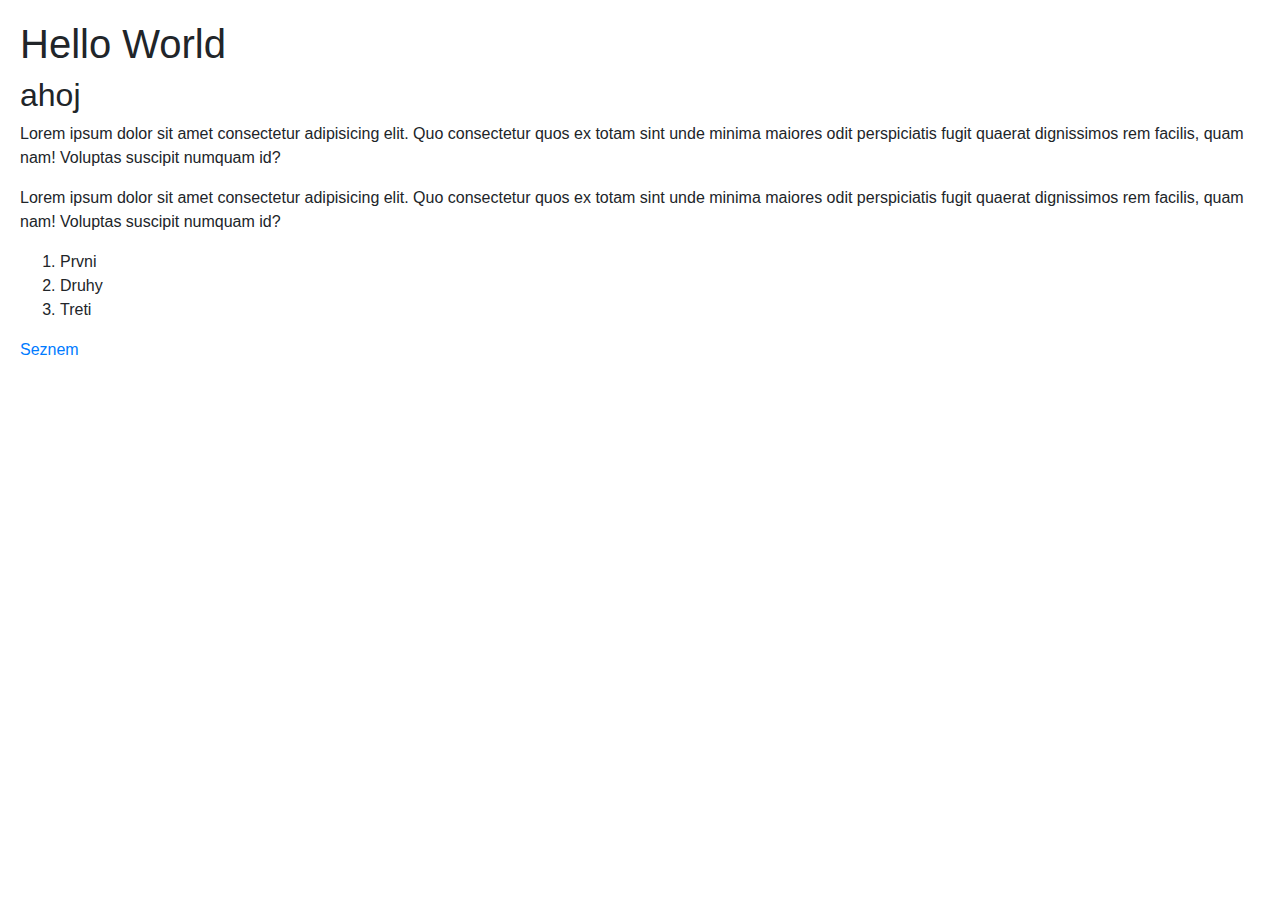
==== test.html @ ed128c34 "html basic" ====
<!DOCTYPE html>
<html lang="en">
<html lang="en">
<head>
    <meta charset="UTF-8">
    <meta name="viewport" content="width=device-width, initial-scale=1.0">
    <title>Test</title>
    <link rel="stylesheet" href="https://cdn.jsdelivr.net/npm/bootstrap@4.4.1/dist/css/bootstrap.min.css" integrity="sha384-Vkoo8x4CGsO3+Hhxv8T/Q5PaXtkKtu6ug5TOeNV6gBiFeWPGFN9MuhOf23Q9Ifjh" crossorigin="anonymous">

    <style>
        body {
            padding: 20px; /* Adjust the padding value as needed */
        }
    </style>
</head>
<body>
    <h1>Hello World</h1>
    <h2>ahoj</h2>
    <p>
        Lorem ipsum dolor sit amet consectetur adipisicing elit. Quo consectetur quos ex totam sint unde minima maiores odit perspiciatis fugit quaerat dignissimos rem facilis, quam nam! Voluptas suscipit numquam id?
    </p>
    <p>
        Lorem ipsum dolor sit amet consectetur adipisicing elit. Quo consectetur quos ex totam sint unde minima maiores odit perspiciatis fugit quaerat dignissimos rem facilis, quam nam! Voluptas suscipit numquam id?
    </p>
    <ol>
        <li>Prvni</li>
        <li>Druhy</li>
        <li>Treti</li>
    </ol>
    <a href="http://seznam.cz">Seznem</a>
    <img src="https://encrypted-tbn0.gstatic.com/images?q=tbn:ANd9GcS5YOuYUlwtfKNH__WmY6R7ZToK8Be0A4ntXg&s" alt="">

</body>
</html>
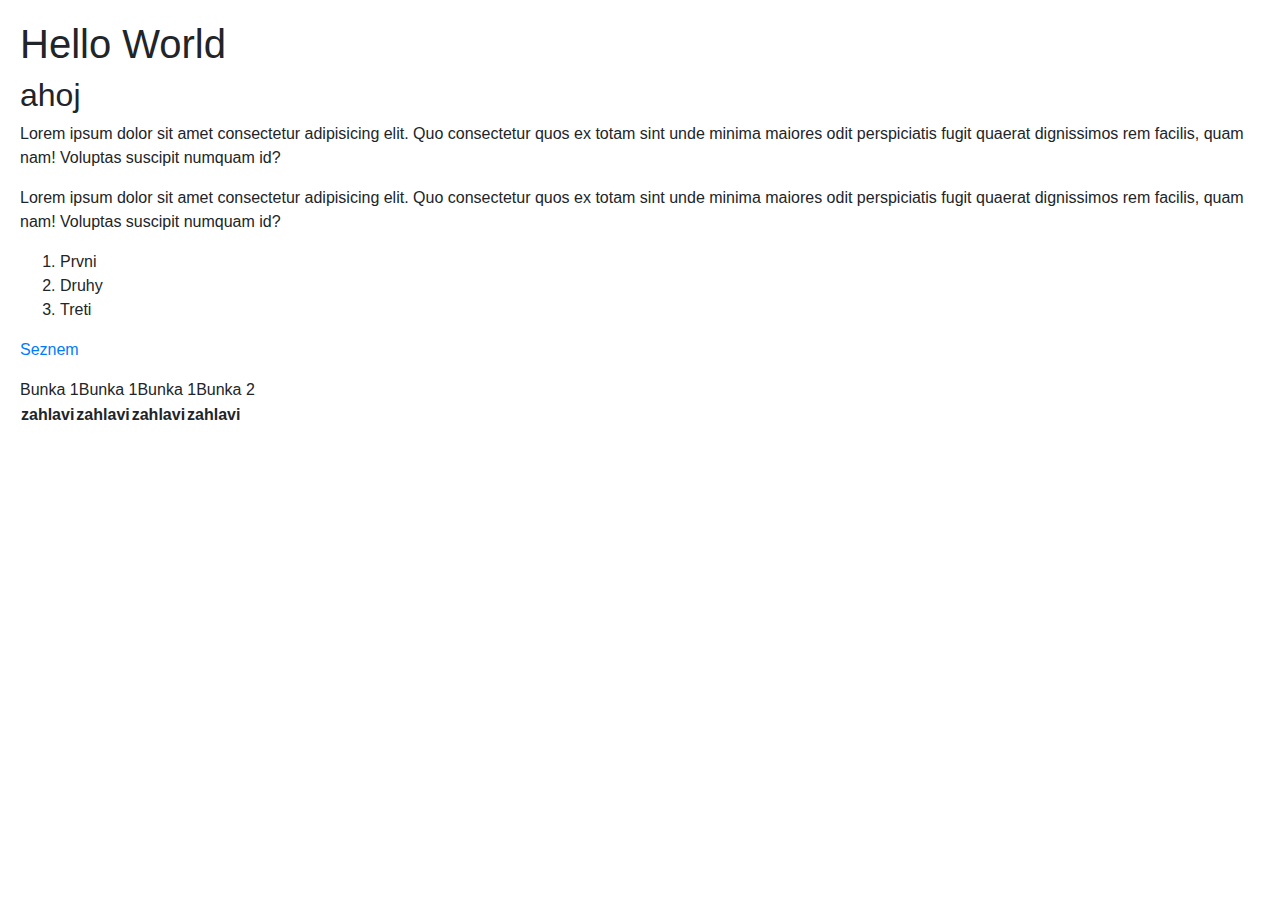
==== commit 84240e76: "html basic" ====
--- a/test.html
+++ b/test.html
@@ -29,6 +29,17 @@
     </ol>
     <a href="http://seznam.cz">Seznem</a>
     <img src="https://encrypted-tbn0.gstatic.com/images?q=tbn:ANd9GcS5YOuYUlwtfKNH__WmY6R7ZToK8Be0A4ntXg&s" alt="">
+<p></p>
+    <table>
+        <th>zahlavi</th>
+        <th>zahlavi</th>
+        <th>zahlavi</th>
+        <th>zahlavi</th>
+        <tr>Bunka 1</tr>
+        <tr>Bunka 1</tr>
+        <tr>Bunka 1</tr>
+        <tr>Bunka 2</tr>
+    </table>
 
 </body>
 </html>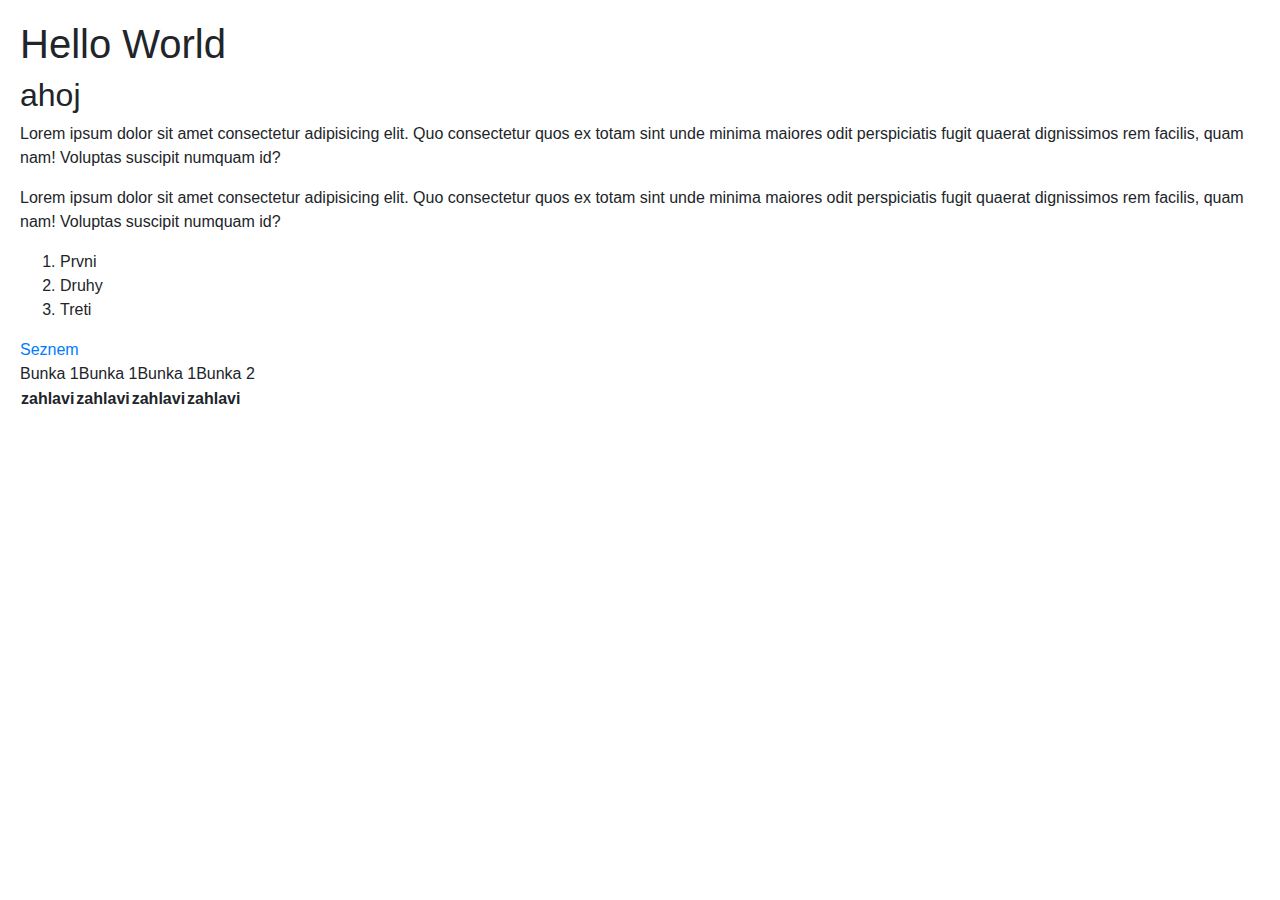
==== commit 06f2a92d: "html basic" ====
--- a/test.html
+++ b/test.html
@@ -1,5 +1,4 @@
 <!DOCTYPE html>
-<html lang="en">
 <html lang="en">
 <head>
     <meta charset="UTF-8">
@@ -29,7 +28,7 @@
     </ol>
     <a href="http://seznam.cz">Seznem</a>
     <img src="https://encrypted-tbn0.gstatic.com/images?q=tbn:ANd9GcS5YOuYUlwtfKNH__WmY6R7ZToK8Be0A4ntXg&s" alt="">
-<p></p>
+<br>
     <table>
         <th>zahlavi</th>
         <th>zahlavi</th>
